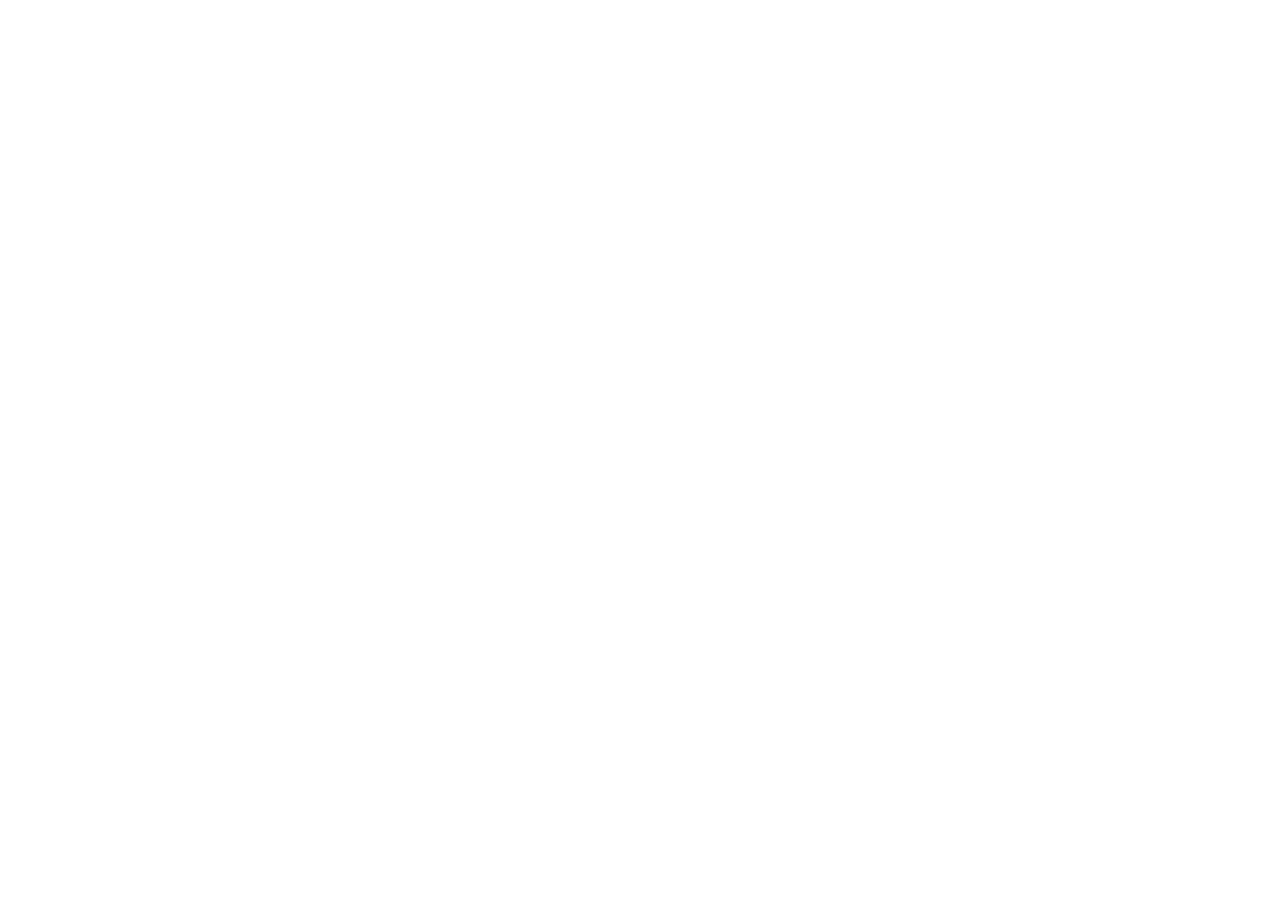
==== index.html @ 99c2c145 "Se agregó el index junto con su estructura básica" ====
<!DOCTYPE html>
<html lang="en">
<head>
    <meta charset="UTF-8">
    <meta http-equiv="X-UA-Compatible" content="IE=edge">
    <meta name="viewport" content="width=device-width, initial-scale=1.0">
    <title>ERGroup</title>
</head>
<body>
    
</body>
</html>
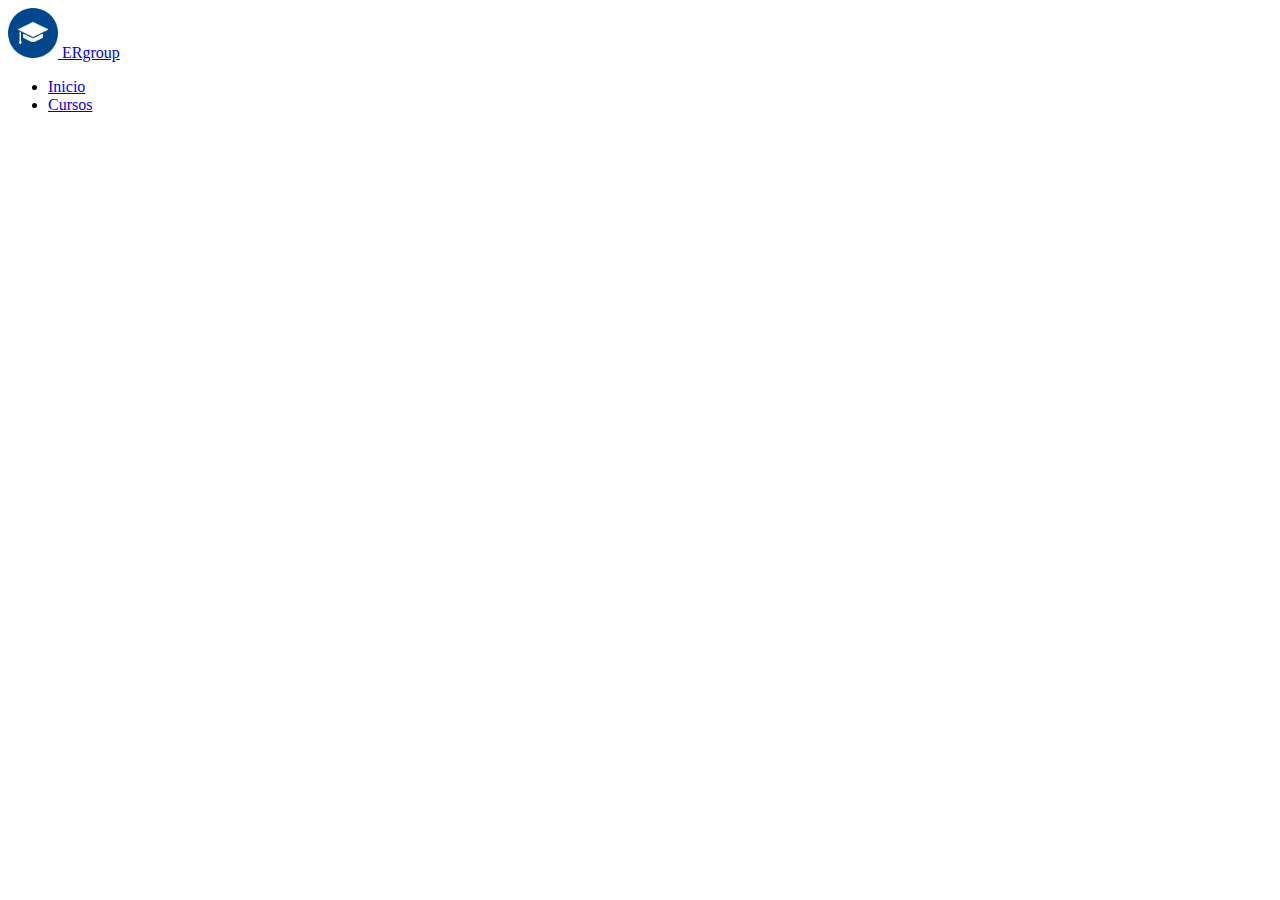
==== commit c3eb52cf: "Agregando la barra de navegación con dos botones: Inicio y Cursos, y colocando el logo del curso" ====
--- a/index.html
+++ b/index.html
@@ -4,9 +4,28 @@
     <meta charset="UTF-8">
     <meta http-equiv="X-UA-Compatible" content="IE=edge">
     <meta name="viewport" content="width=device-width, initial-scale=1.0">
+    <link href="https://cdn.jsdelivr.net/npm/bootstrap@5.3.0-alpha3/dist/css/bootstrap.min.css" rel="stylesheet" integrity="sha384-KK94CHFLLe+nY2dmCWGMq91rCGa5gtU4mk92HdvYe+M/SXH301p5ILy+dN9+nJOZ" crossorigin="anonymous">
     <title>ERGroup</title>
 </head>
 <body>
+    <div>
+        <header class="d-flex flex-wrap justify-content-center py-3 mb-4 border-bottom bg-primary ">
+          
+          <a href="./index.html" class="d-flex align-items-center mb-3 mb-md-auto ms-5 me-md-auto link-body-emphasis text-decoration-none ">
+            <img src="./logo-curso.png" alt="ER group - Cursos" width="50">
+            <span class="fs-4">ERgroup</span>
+          </a>
     
+          <ul class="nav nav-pills">
+            <li class="nav-item"><a href="index.html" class="nav-link active" >Inicio</a></li>
+            <li class="nav-item"><a href="#" class="nav-link active">Cursos</a></li>
+          </ul>
+        </header>
+    </div>
+
+
+
+
+    <script src="https://cdn.jsdelivr.net/npm/bootstrap@5.3.0-alpha3/dist/js/bootstrap.bundle.min.js" integrity="sha384-ENjdO4Dr2bkBIFxQpeoTz1HIcje39Wm4jDKdf19U8gI4ddQ3GYNS7NTKfAdVQSZe" crossorigin="anonymous"></script>
 </body>
 </html>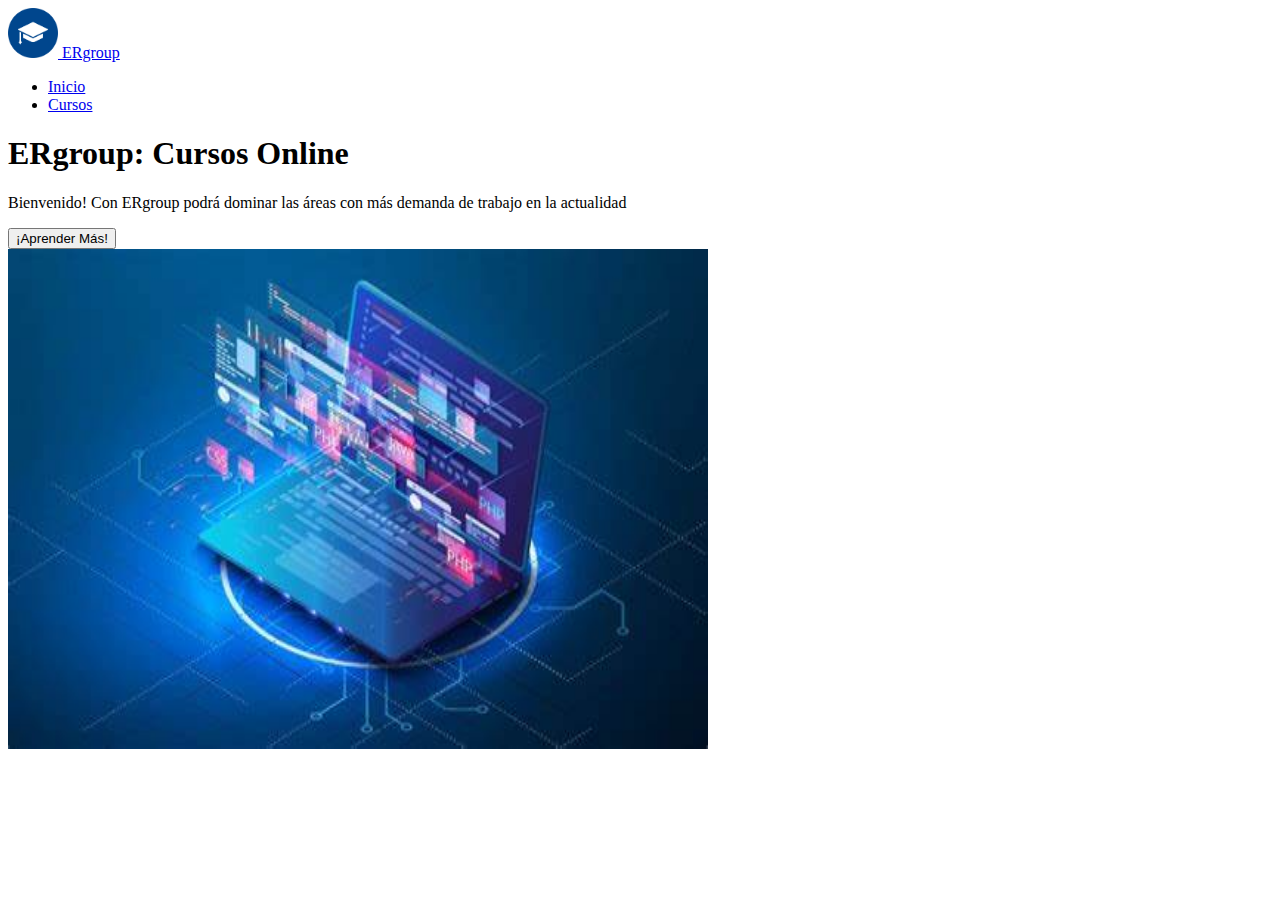
==== commit 46d7d17a: "Agrengando un apartado seccion con titulo principal, subtítulo y un boton grande 'Ver mas' con una i" ====
--- a/index.html
+++ b/index.html
@@ -1,31 +1,61 @@
 <!DOCTYPE html>
 <html lang="en">
+
 <head>
     <meta charset="UTF-8">
     <meta http-equiv="X-UA-Compatible" content="IE=edge">
     <meta name="viewport" content="width=device-width, initial-scale=1.0">
-    <link href="https://cdn.jsdelivr.net/npm/bootstrap@5.3.0-alpha3/dist/css/bootstrap.min.css" rel="stylesheet" integrity="sha384-KK94CHFLLe+nY2dmCWGMq91rCGa5gtU4mk92HdvYe+M/SXH301p5ILy+dN9+nJOZ" crossorigin="anonymous">
+    <link href="https://cdn.jsdelivr.net/npm/bootstrap@5.3.0-alpha3/dist/css/bootstrap.min.css" rel="stylesheet"
+        integrity="sha384-KK94CHFLLe+nY2dmCWGMq91rCGa5gtU4mk92HdvYe+M/SXH301p5ILy+dN9+nJOZ" crossorigin="anonymous">
     <title>ERGroup</title>
 </head>
+
 <body>
-    <div>
-        <header class="d-flex flex-wrap justify-content-center py-3 mb-4 border-bottom bg-primary ">
-          
-          <a href="./index.html" class="d-flex align-items-center mb-3 mb-md-auto ms-5 me-md-auto link-body-emphasis text-decoration-none ">
-            <img src="./logo-curso.png" alt="ER group - Cursos" width="50">
-            <span class="fs-4">ERgroup</span>
-          </a>
-    
-          <ul class="nav nav-pills">
-            <li class="nav-item"><a href="index.html" class="nav-link active" >Inicio</a></li>
-            <li class="nav-item"><a href="#" class="nav-link active">Cursos</a></li>
-          </ul>
+    <div class="bg-dark fondo">
+        <header class="d-flex flex-wrap justify-content-center py-3 mb-5 pe-4 border-bottom bg-dark bg-gradient ">
+
+            <a href="./index.html"
+                class="d-flex align-items-center mb-3 mb-md-auto ms-5 me-md-auto link-body-emphasis text-decoration-none ">
+                <img src="./logo-curso.png" alt="ER group - Cursos" width="50" class="me-3">
+                <span class="fs-4 text-light">ERgroup</span>
+            </a>
+
+            <ul class="nav nav-pills">
+                <li class="nav-item"><a href="index.html" class="nav-link active">Inicio</a></li>
+                <li class="nav-item"><a href="#" class="nav-link">Cursos</a></li>
+            </ul>
         </header>
+
+        <main>
+            <section class="container px-4 pt-5 mt-5 mb-5 text-center border-bottom border-start border-end border-right bg-dark bg-gradient rounded-3">
+                <h1 class="display-4 fw-bold  text-light mb-5">ERgroup: Cursos Online</h1>
+                <div class="col-lg-6 mx-auto">
+                    <p class="lead mb-4 text-light">Bienvenido! Con ERgroup podrá dominar las áreas con más demanda de
+                        trabajo en la actualidad</p>
+                    <div class="d-grid gap-2 d-sm-flex justify-content-sm-center mb-5">
+                        <button type="button" class="btn btn-primary  btn-lg px-4 me-sm-3">¡Aprender Más!</button>
+                    </div>
+                </div>
+                <div class="overflow-hidden" style="max-height: 30vh;">
+                    <div class="container px-5">
+                        <img src="img-principal.jpg" class="img-fluid border rounded-3 shadow-lg mb-4" alt="Example image" width="700" height="500" loading="lazy">
+                    </div>
+                </div>
+            </section>
+        </main>
+
+        
+
     </div>
 
 
 
 
-    <script src="https://cdn.jsdelivr.net/npm/bootstrap@5.3.0-alpha3/dist/js/bootstrap.bundle.min.js" integrity="sha384-ENjdO4Dr2bkBIFxQpeoTz1HIcje39Wm4jDKdf19U8gI4ddQ3GYNS7NTKfAdVQSZe" crossorigin="anonymous"></script>
+
+
+    <script src="https://cdn.jsdelivr.net/npm/bootstrap@5.3.0-alpha3/dist/js/bootstrap.bundle.min.js"
+        integrity="sha384-ENjdO4Dr2bkBIFxQpeoTz1HIcje39Wm4jDKdf19U8gI4ddQ3GYNS7NTKfAdVQSZe"
+        crossorigin="anonymous"></script>
 </body>
+
 </html>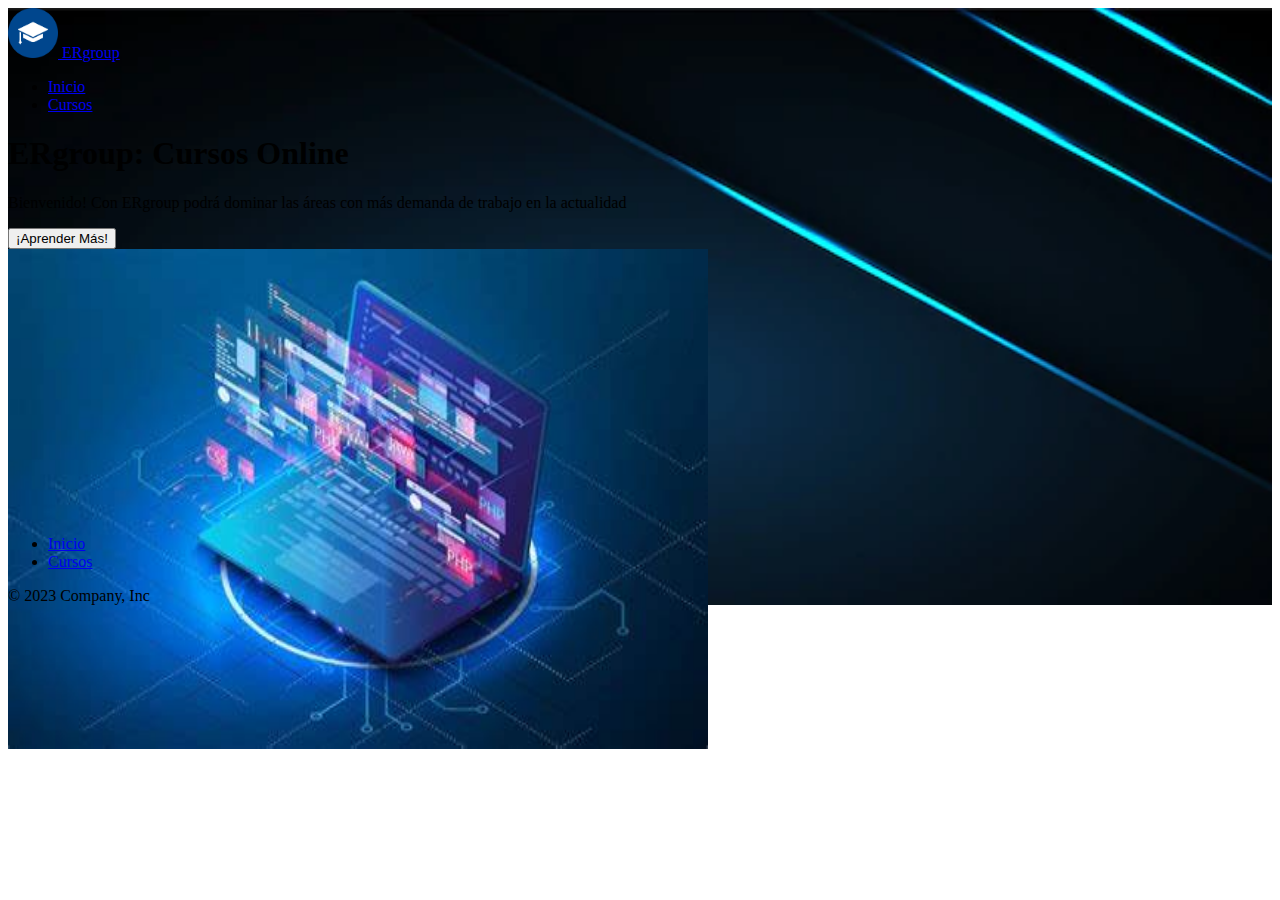
==== commit 5d696e6e: "Agregando el footer con los derechos de autor, creando un archivo css para colocar un fondo y creand" ====
--- a/index.html
+++ b/index.html
@@ -5,29 +5,29 @@
     <meta charset="UTF-8">
     <meta http-equiv="X-UA-Compatible" content="IE=edge">
     <meta name="viewport" content="width=device-width, initial-scale=1.0">
-    <link href="https://cdn.jsdelivr.net/npm/bootstrap@5.3.0-alpha3/dist/css/bootstrap.min.css" rel="stylesheet"
-        integrity="sha384-KK94CHFLLe+nY2dmCWGMq91rCGa5gtU4mk92HdvYe+M/SXH301p5ILy+dN9+nJOZ" crossorigin="anonymous">
+    <link href="https://cdn.jsdelivr.net/npm/bootstrap@5.3.0-alpha3/dist/css/bootstrap.min.css" rel="stylesheet" integrity="sha384-KK94CHFLLe+nY2dmCWGMq91rCGa5gtU4mk92HdvYe+M/SXH301p5ILy+dN9+nJOZ" crossorigin="anonymous">
+    <link rel="stylesheet" href="style.css">
     <title>ERGroup</title>
 </head>
 
 <body>
-    <div class="bg-dark fondo">
+    <div class="fondo">
         <header class="d-flex flex-wrap justify-content-center py-3 mb-5 pe-4 border-bottom bg-dark bg-gradient ">
 
             <a href="./index.html"
                 class="d-flex align-items-center mb-3 mb-md-auto ms-5 me-md-auto link-body-emphasis text-decoration-none ">
-                <img src="./logo-curso.png" alt="ER group - Cursos" width="50" class="me-3">
+                <img src="./img/logo-curso.png" alt="ER group - Cursos" width="50" class="me-3">
                 <span class="fs-4 text-light">ERgroup</span>
             </a>
 
             <ul class="nav nav-pills">
                 <li class="nav-item"><a href="index.html" class="nav-link active">Inicio</a></li>
-                <li class="nav-item"><a href="#" class="nav-link">Cursos</a></li>
+                <li class="nav-item"><a href="cursos.html" class="nav-link">Cursos</a></li>
             </ul>
         </header>
 
         <main>
-            <section class="container px-4 pt-5 mt-5 mb-5 text-center border-bottom border-start border-end border-right bg-dark bg-gradient rounded-3">
+            <section class="container px-4 pt-5 mb-5 text-center border-bottom border-start border-end border-right bg-dark bg-gradient rounded-3 bg-transparent">
                 <h1 class="display-4 fw-bold  text-light mb-5">ERgroup: Cursos Online</h1>
                 <div class="col-lg-6 mx-auto">
                     <p class="lead mb-4 text-light">Bienvenido! Con ERgroup podrá dominar las áreas con más demanda de
@@ -38,24 +38,26 @@
                 </div>
                 <div class="overflow-hidden" style="max-height: 30vh;">
                     <div class="container px-5">
-                        <img src="img-principal.jpg" class="img-fluid border rounded-3 shadow-lg mb-4" alt="Example image" width="700" height="500" loading="lazy">
+                        <img src="./img/img-principal.jpg" class="img-fluid border rounded-3 shadow-lg " alt="Example image" width="700" height="500" loading="lazy">
                     </div>
                 </div>
             </section>
         </main>
 
-        
+        <footer class="py-3  bg-dark bg-gradient">
+            <ul class="nav justify-content-center border-bottom  pb-3 mb-3">
+              <li class="nav-item"><a href="./index.html" class="nav-link px-2 text-light">Inicio</a></li>
+              <li class="nav-item"><a href="./cursos.html" class="nav-link px-2 text-light" >Cursos</a></li>
+            </ul>
+            <p class="text-center  text-light">© 2023 Company, Inc</p>
+        </footer>
 
     </div>
 
+    
 
 
-
-
-
-    <script src="https://cdn.jsdelivr.net/npm/bootstrap@5.3.0-alpha3/dist/js/bootstrap.bundle.min.js"
-        integrity="sha384-ENjdO4Dr2bkBIFxQpeoTz1HIcje39Wm4jDKdf19U8gI4ddQ3GYNS7NTKfAdVQSZe"
-        crossorigin="anonymous"></script>
+    <script src="https://cdn.jsdelivr.net/npm/bootstrap@5.3.0-alpha3/dist/js/bootstrap.bundle.min.js" integrity="sha384-ENjdO4Dr2bkBIFxQpeoTz1HIcje39Wm4jDKdf19U8gI4ddQ3GYNS7NTKfAdVQSZe" crossorigin="anonymous"></script>
 </body>
 
 </html>--- a/style.css
+++ b/style.css
@@ -0,0 +1,6 @@
+
+.fondo{
+    background-image: url("./img/fondo.webp");
+    background-repeat: no-repeat;
+    background-size: cover;
+}
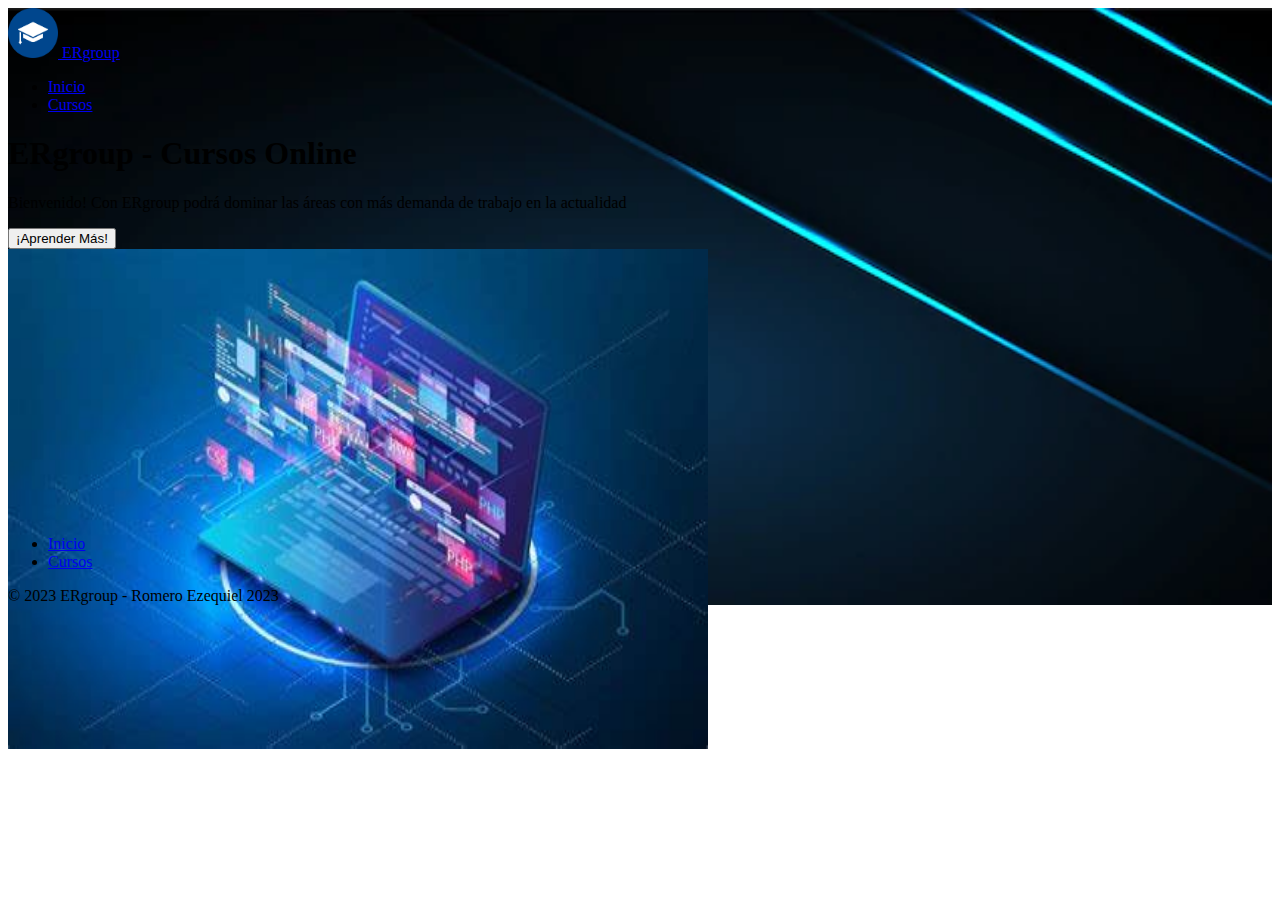
==== commit b43c69f3: "Agregando el fondo, header y footer al archivo cursos" ====
--- a/index.html
+++ b/index.html
@@ -27,8 +27,8 @@
         </header>
 
         <main>
-            <section class="container px-4 pt-5 mb-5 text-center border-bottom border-start border-end border-right bg-dark bg-gradient rounded-3 bg-transparent">
-                <h1 class="display-4 fw-bold  text-light mb-5">ERgroup: Cursos Online</h1>
+            <section class="container px-4 pt-5 mb-5 text-center border-bottom border-start border-top border-end border-right bg-dark bg-gradient rounded-3 bg-transparent">
+                <h1 class="display-4 fw-bold  text-light mb-5">ERgroup - Cursos Online</h1>
                 <div class="col-lg-6 mx-auto">
                     <p class="lead mb-4 text-light">Bienvenido! Con ERgroup podrá dominar las áreas con más demanda de
                         trabajo en la actualidad</p>
@@ -45,17 +45,14 @@
         </main>
 
         <footer class="py-3  bg-dark bg-gradient">
-            <ul class="nav justify-content-center border-bottom  pb-3 mb-3">
+            <ul class="nav justify-content-center pb-3 mb-3">
               <li class="nav-item"><a href="./index.html" class="nav-link px-2 text-light">Inicio</a></li>
               <li class="nav-item"><a href="./cursos.html" class="nav-link px-2 text-light" >Cursos</a></li>
             </ul>
-            <p class="text-center  text-light">© 2023 Company, Inc</p>
+            <p class="text-center  text-light">© 2023 ERgroup - Romero Ezequiel 2023</p>
         </footer>
 
     </div>
-
-    
-
 
     <script src="https://cdn.jsdelivr.net/npm/bootstrap@5.3.0-alpha3/dist/js/bootstrap.bundle.min.js" integrity="sha384-ENjdO4Dr2bkBIFxQpeoTz1HIcje39Wm4jDKdf19U8gI4ddQ3GYNS7NTKfAdVQSZe" crossorigin="anonymous"></script>
 </body>
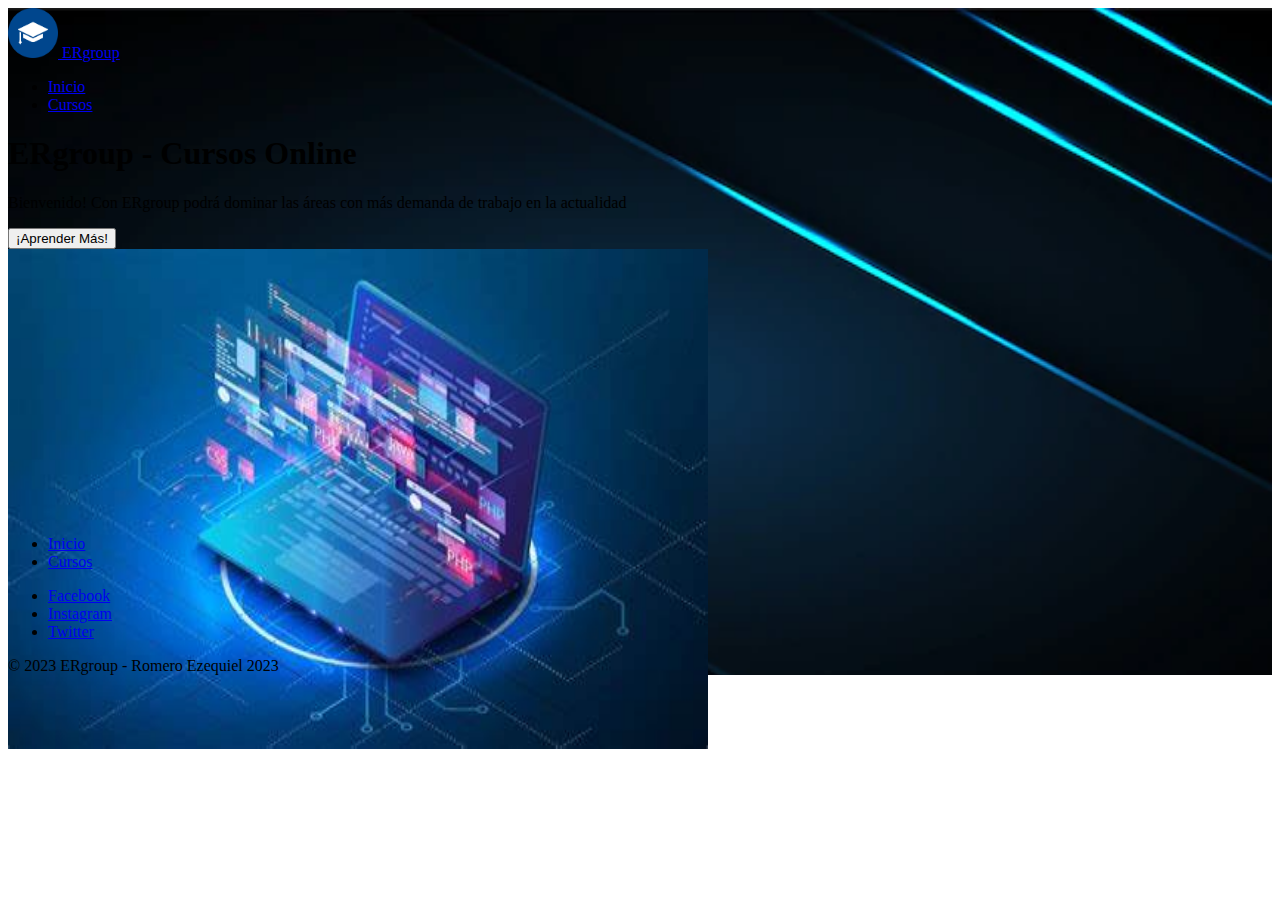
==== commit 599798fd: "Agregando detalles al footer" ====
--- a/index.html
+++ b/index.html
@@ -5,7 +5,8 @@
     <meta charset="UTF-8">
     <meta http-equiv="X-UA-Compatible" content="IE=edge">
     <meta name="viewport" content="width=device-width, initial-scale=1.0">
-    <link href="https://cdn.jsdelivr.net/npm/bootstrap@5.3.0-alpha3/dist/css/bootstrap.min.css" rel="stylesheet" integrity="sha384-KK94CHFLLe+nY2dmCWGMq91rCGa5gtU4mk92HdvYe+M/SXH301p5ILy+dN9+nJOZ" crossorigin="anonymous">
+    <link href="https://cdn.jsdelivr.net/npm/bootstrap@5.3.0-alpha3/dist/css/bootstrap.min.css" rel="stylesheet"
+        integrity="sha384-KK94CHFLLe+nY2dmCWGMq91rCGa5gtU4mk92HdvYe+M/SXH301p5ILy+dN9+nJOZ" crossorigin="anonymous">
     <link rel="stylesheet" href="style.css">
     <title>ERGroup</title>
 </head>
@@ -27,7 +28,8 @@
         </header>
 
         <main>
-            <section class="container px-4 pt-5 mb-5 text-center border-bottom border-start border-top border-end border-right bg-dark bg-gradient rounded-3 bg-transparent">
+            <section
+                class="container px-4 pt-5 mb-5 text-center border-bottom border-start border-top border-end border-right bg-dark bg-gradient rounded-3 bg-transparent">
                 <h1 class="display-4 fw-bold  text-light mb-5">ERgroup - Cursos Online</h1>
                 <div class="col-lg-6 mx-auto">
                     <p class="lead mb-4 text-light">Bienvenido! Con ERgroup podrá dominar las áreas con más demanda de
@@ -38,21 +40,29 @@
                 </div>
                 <div class="overflow-hidden" style="max-height: 30vh;">
                     <div class="container px-5">
-                        <img src="./img/img-principal.jpg" class="img-fluid border rounded-3 shadow-lg " alt="Example image" width="700" height="500" loading="lazy">
+                        <img src="./img/img-principal.jpg" class="img-fluid border rounded-3 shadow-lg "
+                            alt="Example image" width="700" height="500" loading="lazy">
                     </div>
                 </div>
             </section>
         </main>
 
-        <footer class="py-3  bg-dark bg-gradient">
-            <ul class="nav justify-content-center pb-3 mb-3">
-              <li class="nav-item"><a href="./index.html" class="nav-link px-2 text-light">Inicio</a></li>
-              <li class="nav-item"><a href="./cursos.html" class="nav-link px-2 text-light" >Cursos</a></li>
+        <footer class="py-1  bg-dark bg-gradient">
+            <ul class="nav justify-content-center pb-3 ">
+                <li class="nav-item"><a href="./index.html" class="nav-link px-2 text-light">Inicio</a></li>
+                <li class="nav-item"><a href="./cursos.html" class="nav-link px-2 text-light">Cursos</a></li>
+            </ul>
+            <ul class="nav justify-content-center pb-3 mb-3 border-bottom">
+                <li class="nav-item"><a href="#" class="nav-link px-2 text-light">Facebook</a> </li>
+                <li class="nav-item"><a href="#" class="nav-link px-2 text-light">Instagram</a> </li>
+                <li class="nav-item"><a href="#" class="nav-link px-2 text-light">Twitter</a> </li>
             </ul>
             <p class="text-center  text-light">© 2023 ERgroup - Romero Ezequiel 2023</p>
         </footer>
 
+       
     </div>
+
 
     <script src="https://cdn.jsdelivr.net/npm/bootstrap@5.3.0-alpha3/dist/js/bootstrap.bundle.min.js" integrity="sha384-ENjdO4Dr2bkBIFxQpeoTz1HIcje39Wm4jDKdf19U8gI4ddQ3GYNS7NTKfAdVQSZe" crossorigin="anonymous"></script>
 </body>
